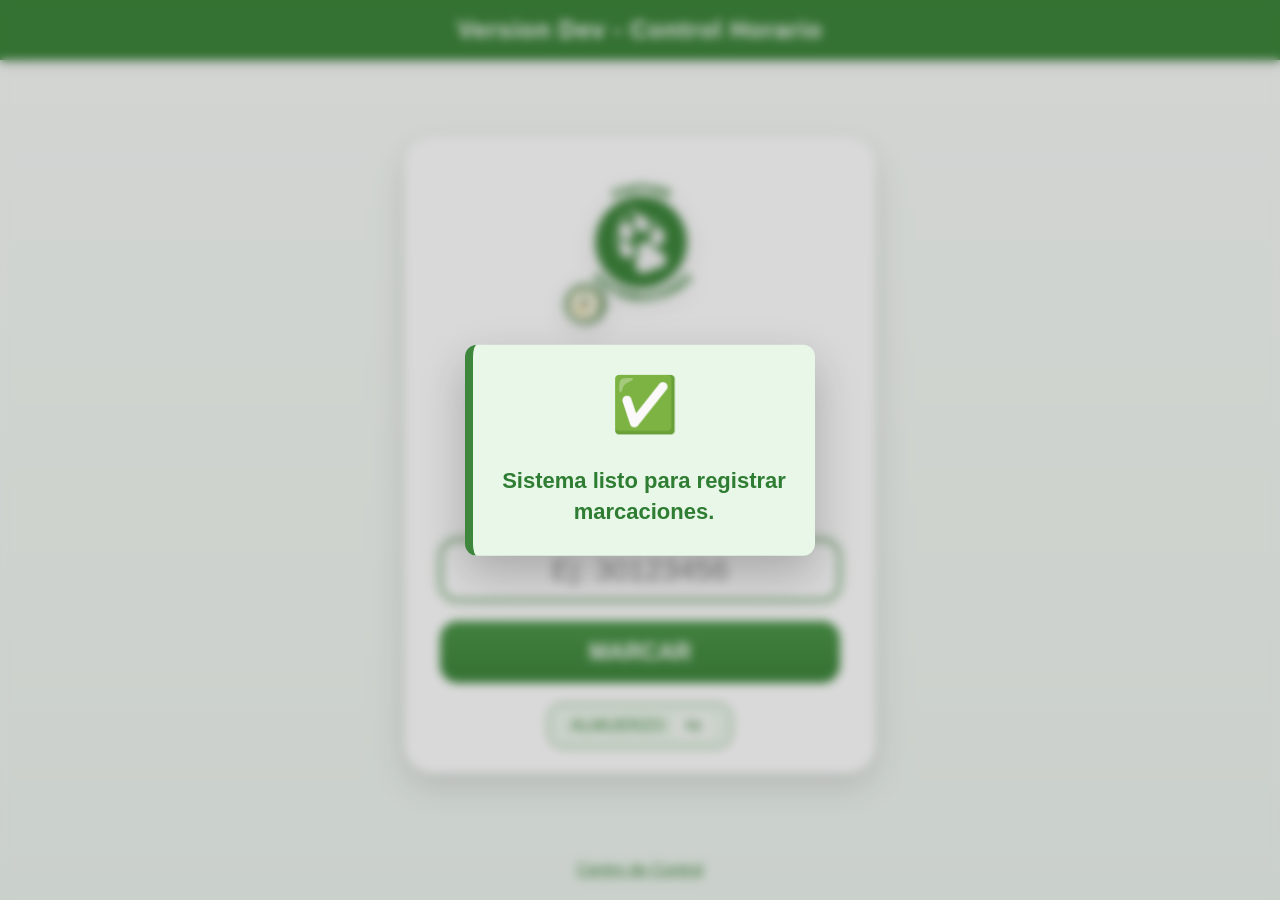
==== index.html @ 0a7e3078 "Add files via upload" ====
<!DOCTYPE html>
<html lang="es">

<head>

    <meta charset="UTF-8">

    <meta name="viewport" content="width=device-width, initial-scale=1.0">
    <link rel="manifest" href="manifest.json">

    <meta name="theme-color" content="#3e863c">

    <meta name="apple-mobile-web-app-capable" content="yes">

    <meta name="apple-mobile-web-app-status-bar-style" content="default">

    <meta name="apple-mobile-web-app-title" content="Control Horario">

    <title>Version Dev - Control Horario</title>

    <link rel="stylesheet" href="css.css">

    <link rel="stylesheet"
          href="https://cdnjs.cloudflare.com/ajax/libs/font-awesome/6.7.2/css/all.min.css">

</head>

<body>
    <header class="topbar">

    <div class="tituloSistema">

        Version Dev - Control Horario

    </div>

</header>

<main class="contenedor">

    <div class="card">

        <img
            src="logo.png"
            id="logoEmpresa"
            class="logo"
            draggable="false"
            alt="Logo Empresa">

        <div id="hora"></div>

        <div id="fecha"></div>

        <div class="textoIngreso">

            Ingrese su DNI

        </div>

        <input
            type="text"
            id="dni"
            inputmode="numeric"
            pattern="[0-9]*"
            maxlength="9"
            autocomplete="off"
            spellcheck="false"
            placeholder="Ej: 30123456">

        <button id="btnMarcar">

            MARCAR

        </button>

        <button id="btnAlmuerzo">

            ALMUERZO
          <span class="atajo">F2</span>
        </button>

    </div>

</main>

<footer>

    <span id="control">

        Centro de Control

    </span>

</footer>
    
    <div id="overlayNotificacion"></div>

<div id="overlayCarga">
    <div class="iconoCarga">
        <i class="fa-regular fa-clock"></i>
    </div>
    <div class="textoCarga">
        Procesando...
    </div>
</div>

<!-- Modal Justificación -->

<div id="modalJustificacion" class="modal">

    <div class="modal-contenido">

        <h2>Justificación requerida</h2>

        <p>
            El ingreso fue registrado como
            <b>Fuera de Jornada</b>.
        </p>

        <textarea
            id="txtJustificacion"
            maxlength="150"
            placeholder="Explique brevemente el motivo..."></textarea>

        <div id="contadorJustificacion">0 / 150</div>

        <div class="modal-botones">

            <button
                id="btnCancelarJustificacion"
                class="btn-secundario">

                Cancelar

            </button>

            <button
                id="btnGuardarJustificacion">

                Guardar

            </button>

        </div>

    </div>

</div>

<!-- Modal Dispositivo -->

<div id="modalDispositivo" class="modal">

    <div class="modal-contenido">

        <span id="cerrarModalDispositivo" class="cerrar-modal">
            ✕
        </span>

        <h2>Equipo no autorizado</h2>

        <p>
            Comuníquese con Gerencia e informe el siguiente código.
        </p>

        <div id="codigoDispositivo" class="codigo-dispositivo"></div>

        <p>
            Este equipo aún no fue habilitado Para Registrar Movimientos.
        </p>

        <div class="modal-botones">

            <button
                id="btnCerrarDispositivo"
                class="btn-secundario">

                Cerrar

            </button>

        </div>

    </div>

</div>

<!-- Notificaciones -->

<div id="notificacion">

    <div id="iconoMensaje"></div>

    <div id="textoMensaje"></div>

</div>
    
<script>
if ("serviceWorker" in navigator) {
    window.addEventListener("load", function () {
        navigator.serviceWorker.register("./sw.js");
    });
}
</script>
<script src="js.js"></script>
    
</body>
</html>
---- css.css ----
/********************************************************
 GENERAL
********************************************************/

*{
    margin:0;
    padding:0;
    box-sizing:border-box;
}

html,body{
    width:100%;
    height:100%;
    font-family:Segoe UI,Arial,sans-serif;
    background:linear-gradient(180deg,#f8fbf8,#eef5ef);
    user-select:none;
    overflow:hidden;
}

/********************************************************
 BARRA SUPERIOR
********************************************************/

.topbar{

    width:100%;
    height:60px;

    background:#3e863c;

    display:flex;

    justify-content:center;

    align-items:center;

    box-shadow:0 3px 10px rgba(0,0,0,.18);

}

.tituloSistema{

    color:white;

    font-size:24px;

    font-weight:600;

    letter-spacing:1px;

}

/********************************************************
 CONTENEDOR
********************************************************/

.contenedor{

    height:calc(100vh - 110px);

    display:flex;

    justify-content:center;

    align-items:center;

}

/********************************************************
 TARJETA
********************************************************/

.card{

    width:470px;

    background:white;

    border-radius:28px;

    padding:25px 35px;

    text-align:center;

    box-shadow:
        0 12px 35px rgba(0,0,0,.12);

    animation:aparecer .65s ease;

}

/********************************************************
 LOGO
********************************************************/

.logo{

    width:165px;

    margin:8px auto 22px;

    display:block;

    filter:drop-shadow(0 6px 12px rgba(0,0,0,.12));

}

/********************************************************
 HORA
********************************************************/

#hora{

    font-size:60px;

    font-weight:bold;

    color:#3e863c;

}

/********************************************************
 FECHA
********************************************************/

#fecha{

    margin-top:8px;

    margin-bottom:35px;

    font-size:21px;

    color:#2f2f2f;

    text-transform:capitalize;

}

/********************************************************
 TEXTO
********************************************************/

.textoIngreso{

    font-size:24px;

    color:#444;

    margin-bottom:18px;

}

/********************************************************
 INPUT
********************************************************/

input{
    width:100%;
    height:62px;
    border:2px solid #D8D8D8;
    border-radius:18px;
    font-size:30px;
    text-align:center;
    transition:.25s;
    outline:none;
}

input:focus{
    border-color:#3e863c;
    box-shadow:0 0 12px rgba(62,134,60,.25);
}

input::placeholder{
    color:#999;
}

/********************************************************
 BOTÓN MARCAR
********************************************************/

#btnMarcar{

    width:100%;
    height:62px;
    margin-top:22px;
    border:none;
    border-radius:18px;
    color:white;
    font-size:23px;
    font-weight:bold;
    cursor:pointer;
    transition:.18s;
    background:linear-gradient(180deg,#4d974a,#3e863c);
    transform:translateY(-2px);
}

#btnMarcar:hover{

    filter:brightness(108%);

}

#btnMarcar:active{

    transform:scale(.97);

}

/********************************************************
 BOTÓN ALMUERZO
********************************************************/

#btnAlmuerzo{

    width:46%;
    height:45px;
    margin-top:18px;
    border:1px solid #3e863c;
    border-radius:14px;
    background:#EDF7ED;
    color:#3e863c;
    font-size:17px;
    cursor:pointer;
    transition:.18s;
    
}

#btnAlmuerzo:hover{

    background:#D7D7D7;

}

#btnAlmuerzo:active{

    transform:scale(.96);

}

.atajo{

    margin-left:8px;

    padding:2px 7px;

    border-radius:6px;

    background:#ffffff;

    border:1px solid #f2f0ef;

    color:#3e863c;

    font-size:14px;

    font-weight:700;

}

/******************************************************
 NOTIFICACIONES
******************************************************/
#notificacion{

    position:fixed;

    top:50%;
    left:50%;

    transform:translate(-50%,-50%) scale(.90);

    width:350px;
    min-height:180px;

    padding:28px;

    display:flex;
    flex-direction:column;
    justify-content:center;
    align-items:center;

    text-align:center;

    gap:18px;

    border-radius:12px;

    box-shadow:0 18px 45px rgba(0,0,0,.22);

    opacity:0;
    visibility:hidden;

    transition:
        opacity .25s ease,
        transform .25s ease;

    z-index:999999;

}

#notificacion.mostrar{

    opacity:1;

    visibility:visible;

    transform:translate(-50%,-50%) scale(1);

}

#iconoMensaje{

    font-size:54px;

    margin-bottom:12px;

}

#textoMensaje{

    font-size:22px;

    font-weight:600;

    line-height:1.4;

}

/************ ÉXITO ************/

.exito{

    background:#E8F7E8;

    color:#2E7D32;

    border-left:8px solid #3e863c;

}

/************ ERROR ************/

.error{

    background:#FDEAEA;

    color:#C62828;

    border-left:8px solid #C62828;

}

/************ ALERTA ************/

.alerta{

    background:#FFF8E6;

    color:#C97B00;

    border-left:8px solid #F9A825;

}

/************ INFO ************/

.info{

    background:#E8F3FF;

    color:#1565C0;

    border-left:8px solid #1565C0;

}

/********************************************************
 FOOTER
********************************************************/

footer{

    height:40px;

    display:flex;

    justify-content:center;

    align-items:center;

}

#control{

    color:#3e863c;

    cursor:pointer;

    text-decoration:underline;

    font-size:16px;

}

#control:hover{

    color:#3e863c;

}

/********************************************************
 ANIMACIONES
********************************************************/

@keyframes aparecer{

    from{

        opacity:0;

        transform:translateY(25px);

    }

    to{

        opacity:1;

        transform:translateY(0);

    }

}

/********************************************************
 RESPONSIVE
********************************************************/

@media (max-width:600px){

    .card{

        width:94%;

        padding:25px;

    }

    #hora{

        font-size:48px;

    }

    .tituloSistema{

        font-size:18px;

    }

}


/* ===========================
   OVERLAY DE CARGA
=========================== */

#overlayCarga{

    position:fixed;

    inset:0;

    background:rgba(0,0,0,.60);

    display:none;

    justify-content:center;

    align-items:center;

    flex-direction:column;

    z-index:99999;

    backdrop-filter:blur(3px);

}

#overlayCarga.mostrar{

    display:flex;

}

.iconoCarga{

    font-size:95px;

    color:#ffffff;

    animation:pulso 1s ease-in-out infinite;

}

.textoCarga{

    margin-top:22px;

    color:#ffffff;

    font-size:28px;

    font-weight:600;

    letter-spacing:.5px;

}

@keyframes pulso{

    0%{

        transform:scale(1);

        opacity:.75;

    }

    50%{

        transform:scale(1.15);

        opacity:1;

    }

    100%{

        transform:scale(1);

        opacity:.75;

    }

}

/*=========================================
  MODAL JUSTIFICACIÓN
=========================================*/

.modal{

    display:none;
    position:fixed;
    inset:0;
    background:rgba(0,0,0,.45);
    z-index:9999;
    text-align:center;

    justify-content:center;
    align-items:center;

}

.modal.mostrar{

    display:flex;

}

.modal-contenido{

    width:650px;
    max-width:95%;
    text-align:center;

    background:#ffffff;

    border-radius:16px;

    padding:30px;

    box-shadow:0 15px 40px rgba(0,0,0,.30);

    border-top:6px solid #3e863c;

}

.modal-contenido h2{

    margin:0 0 15px 0;

    text-align:center;

    color:#3e863c;

    font-size:28px;

    font-weight:700;

}

.modal-contenido textarea{

    width:100%;

    height:180px;

    resize:vertical;

    margin-top:15px;

    padding:14px;

    font-size:16px;

    line-height:1.5;

    border-radius:10px;

    border:2px solid #3e863c;

    box-sizing:border-box;

    transition:.2s;

    font-family:inherit;

}

#contadorJustificacion{

    margin-top:8px;

    text-align:right;

    color:#777;

    font-size:13px;

    font-weight:600;

}


.modal-contenido textarea:focus{

    outline:none;

    border-color:#3e863c;

    box-shadow:0 0 0 4px rgba(62,134,60,.18);

}

.modal-botones{

    display:flex;

    justify-content:flex-end;

    align-items: center;

    gap:10px;

    margin-top:20px;

}

#btnGuardarJustificacion{

    min-width:170px;

    height:48px;

    border:none;

    border-radius:14px;

    background:linear-gradient(180deg,#4d974a,#3e863c);

    color:#fff;

    font-size:17px;

    font-weight:600;

    cursor:pointer;

    transition:.20s;

}

#btnGuardarJustificacion:hover{

    filter:brightness(108%);

}

#btnGuardarJustificacion:active{

    transform:scale(.97);

}

.btn-secundario{

    min-width:110px;

    height:42px;

    border:none;

    background:transparent;

    color:#c62828;

    font-size:15px;

    font-weight:600;

    cursor:pointer;

    transition:.20s;

}

.btn-secundario:hover{

    color:#a30000;

    text-decoration:underline;

}

/*=========================================
  OVERLAY NOTIFICACIÓN
=========================================*/

#overlayNotificacion{

    position:fixed;

    inset:0;

    background:rgba(0,0,0,.15);

    backdrop-filter:blur(5px);

    -webkit-backdrop-filter:blur(5px);

    opacity:0;

    visibility:hidden;

    transition:opacity .25s ease;

    z-index:999998;

}

#overlayNotificacion.mostrar{

    opacity:1;

    visibility:visible;

}

/*=========================================
  MODAL DISPOSITIVO
=========================================*/

.cerrar-modal{

    position:absolute;

    top:18px;

    right:22px;

    font-size:26px;

    font-weight:bold;

    color:#888;

    cursor:pointer;

    transition:.2s;

}

.cerrar-modal:hover{

    color:#c62828;

}

#modalDispositivo .modal-contenido{

    position:relative;

    text-align:center;

}

#codigoDispositivo{

    margin:22px auto;

    padding:14px;

    border:2px dashed #3e863c;

    border-radius:12px;

    background:#f5fbf5;

    color:#3e863c;

    font-size:24px;

    font-weight:700;

    letter-spacing:2px;

    user-select:all;

    word-break:break-all;

    max-width:100%;

}
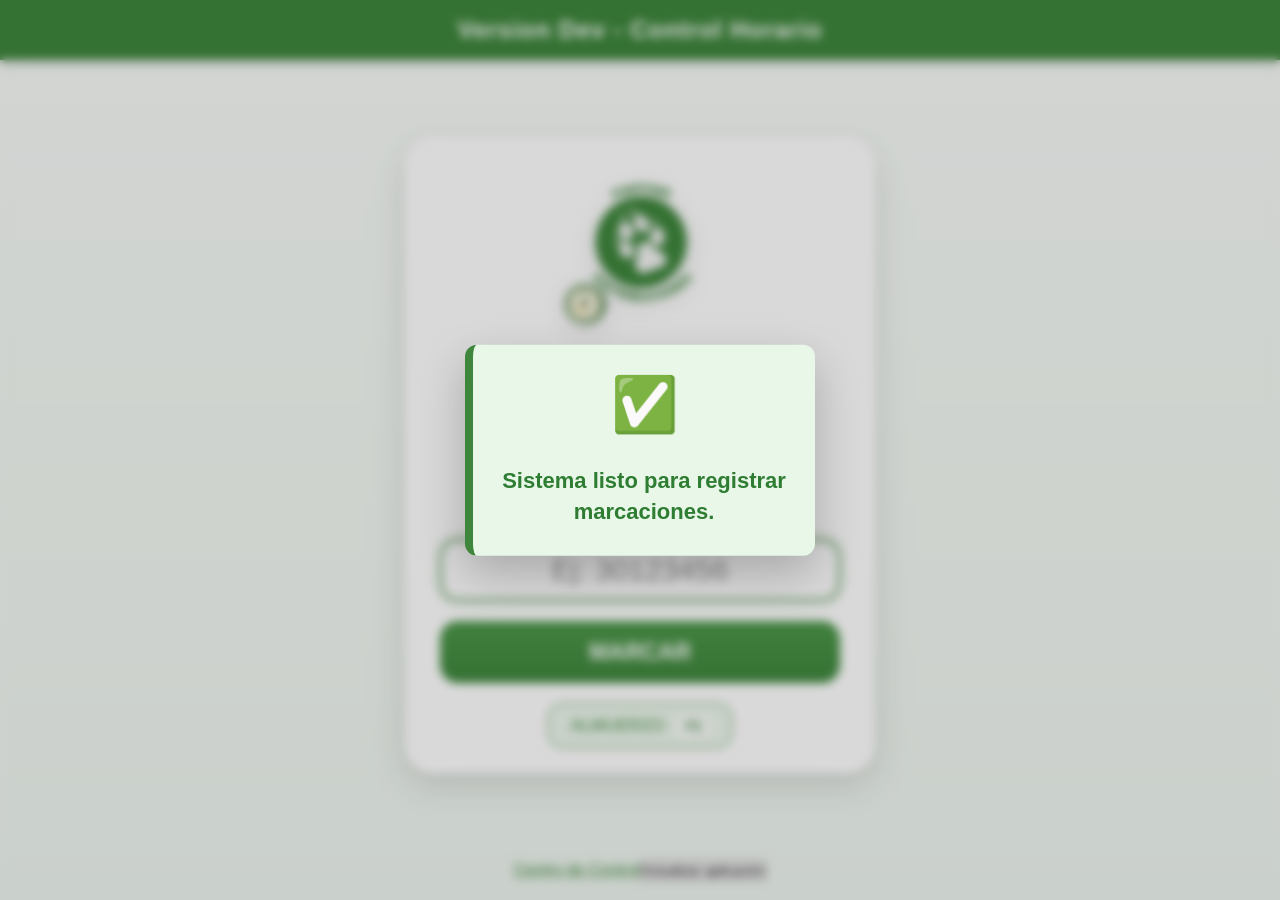
==== commit 8d38d327: "Update index.html" ====
--- a/index.html
+++ b/index.html
@@ -86,10 +86,15 @@
 <footer>
 
     <span id="control">
-
         Centro de Control
-
     </span>
+    <button
+        type="button"
+        id="btnActualizarApp"
+        class="btn-actualizar-app"
+        onclick="actualizarAplicacion()">
+        Actualizar aplicación
+    </button>
 
 </footer>
     
@@ -162,27 +167,19 @@
         <p>
             Comuníquese con Gerencia e informe el siguiente código.
         </p>
-
         <div id="codigoDispositivo" class="codigo-dispositivo"></div>
-
         <p>
             Este equipo aún no fue habilitado Para Registrar Movimientos.
         </p>
 
         <div class="modal-botones">
-
             <button
                 id="btnCerrarDispositivo"
                 class="btn-secundario">
-
                 Cerrar
-
             </button>
-
         </div>
-
-    </div>
-
+    </div>
 </div>
 
 <!-- Notificaciones -->
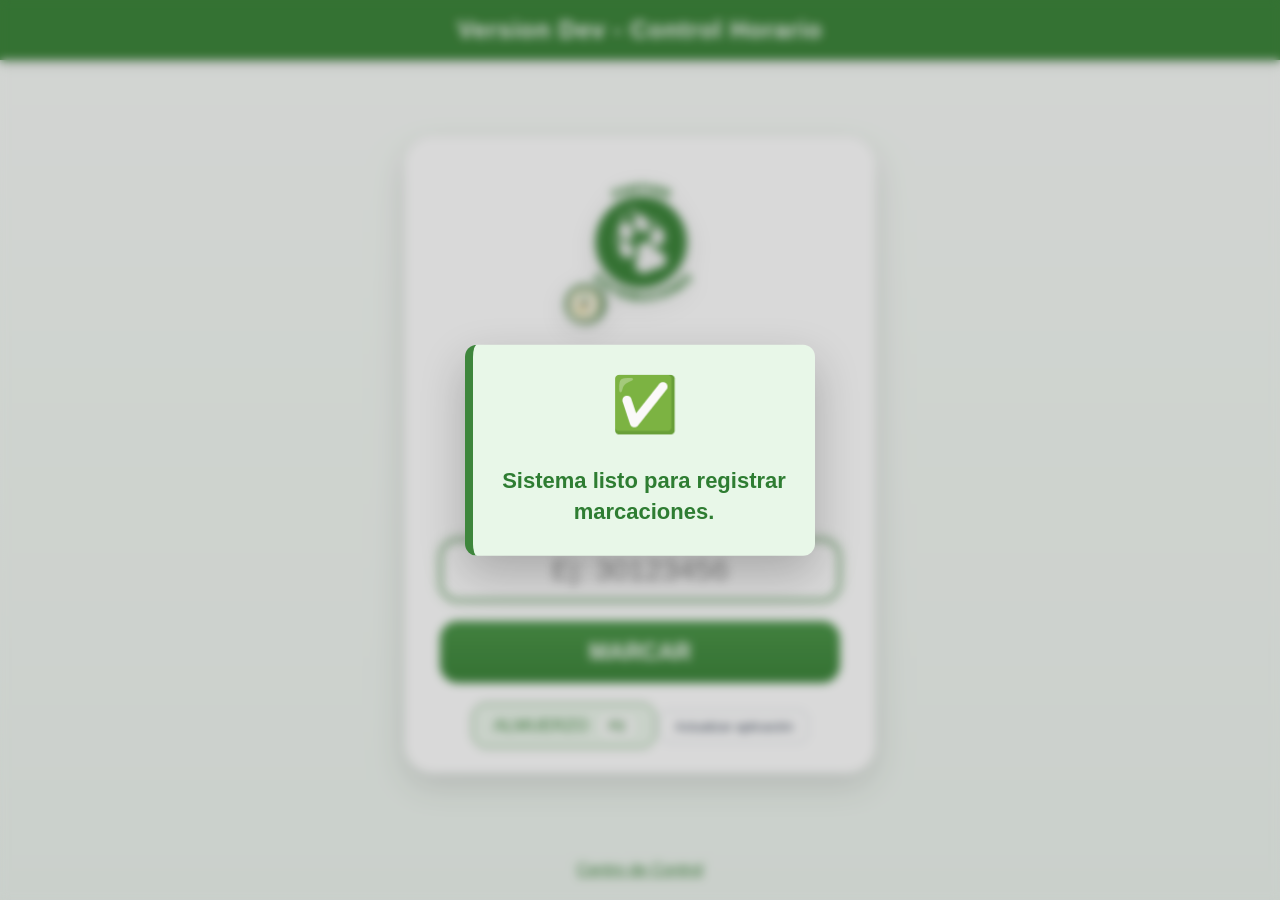
==== commit 792b8809: "Update index.html" ====
--- a/index.html
+++ b/index.html
@@ -68,34 +68,24 @@
             placeholder="Ej: 30123456">
 
         <button id="btnMarcar">
-
             MARCAR
-
         </button>
-
         <button id="btnAlmuerzo">
-
             ALMUERZO
           <span class="atajo">F2</span>
         </button>
-
+        <button type="button" id="btnActualizarApp" class="btn-actualizar-app" onclick="actualizarAplicacion()">
+        Actualizar aplicación
+        </button>    
+        
     </div>
 
 </main>
 
 <footer>
-
     <span id="control">
         Centro de Control
     </span>
-    <button
-        type="button"
-        id="btnActualizarApp"
-        class="btn-actualizar-app"
-        onclick="actualizarAplicacion()">
-        Actualizar aplicación
-    </button>
-
 </footer>
     
     <div id="overlayNotificacion"></div>
--- a/css.css
+++ b/css.css
@@ -808,29 +808,37 @@
 }
 
 #codigoDispositivo{
-
     margin:22px auto;
-
     padding:14px;
-
     border:2px dashed #3e863c;
-
     border-radius:12px;
-
     background:#f5fbf5;
-
     color:#3e863c;
-
     font-size:24px;
-
     font-weight:700;
-
     letter-spacing:2px;
-
     user-select:all;
-
     word-break:break-all;
-
     max-width:100%;
 
 }
+
+.btn-actualizar-app {
+    margin-top: 12px;
+    padding: 8px 14px;
+    border: 1px solid #d0d5dd;
+    border-radius: 8px;
+    background: #ffffff;
+    color: #344054;
+    font-size: 13px;
+    cursor: pointer;
+}
+
+.btn-actualizar-app:hover {
+    background: #f2f4f7;
+}
+
+.btn-actualizar-app:disabled {
+    opacity: 0.6;
+    cursor: wait;
+}
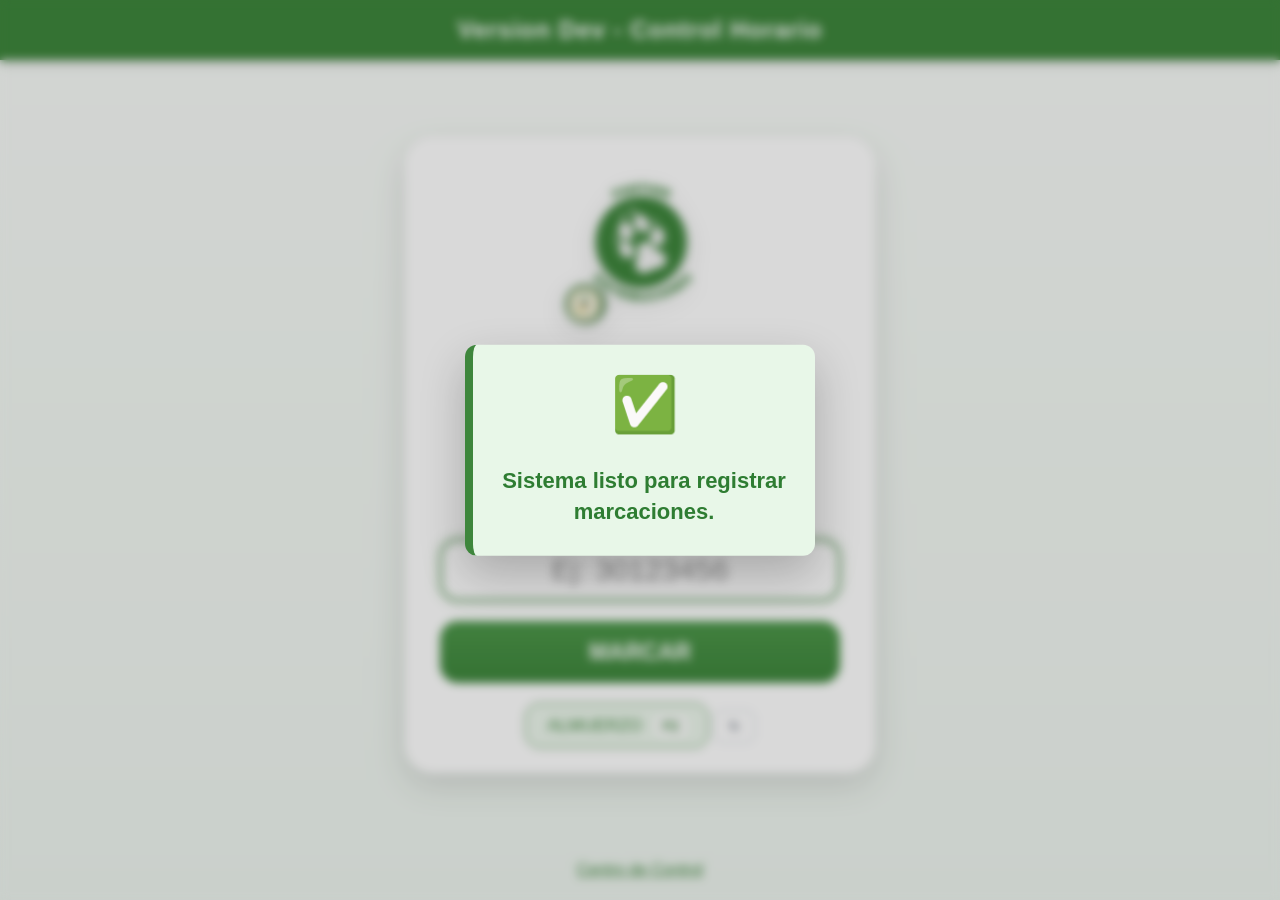
==== commit 6c4cae58: "Update index.html" ====
--- a/index.html
+++ b/index.html
@@ -75,7 +75,7 @@
           <span class="atajo">F2</span>
         </button>
         <button type="button" id="btnActualizarApp" class="btn-actualizar-app" onclick="actualizarAplicacion()">
-        Actualizar aplicación
+        ↻
         </button>    
         
     </div>
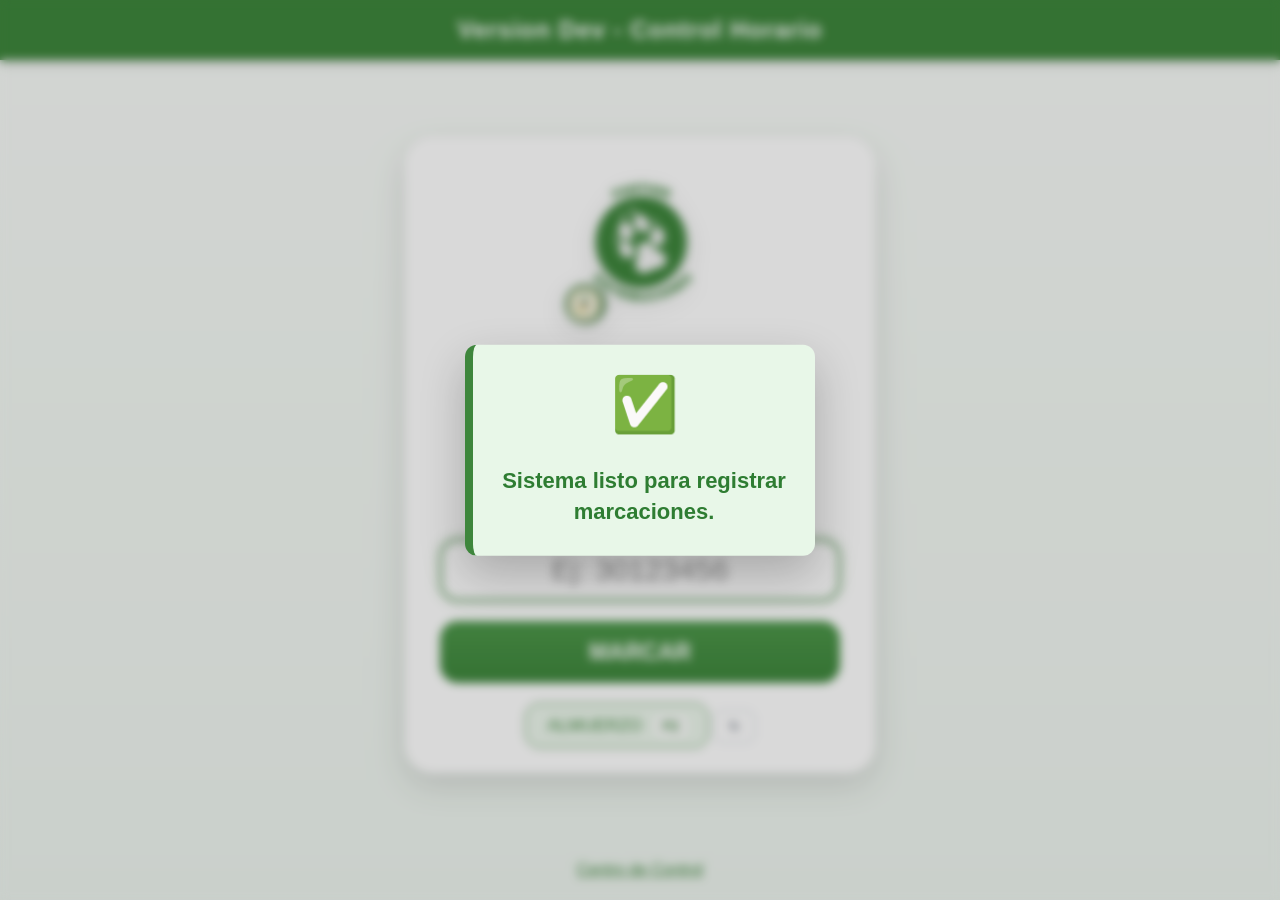
==== commit 428679f9: "Update index.html" ====
--- a/index.html
+++ b/index.html
@@ -16,7 +16,7 @@
 
     <meta name="apple-mobile-web-app-title" content="Control Horario">
 
-    <title>Version Dev - Control Horario</title>
+    <title>Panther-Control Horario</title>
 
     <link rel="stylesheet" href="css.css">
 
@@ -83,9 +83,9 @@
 </main>
 
 <footer>
-    <span id="control">
-        Centro de Control
-    </span>
+    <a href="https://viictor94.github.io/SistemaControlTurnos/admin/">
+        <span id="control">Centro de Control</span>
+    </a>
 </footer>
     
     <div id="overlayNotificacion"></div>
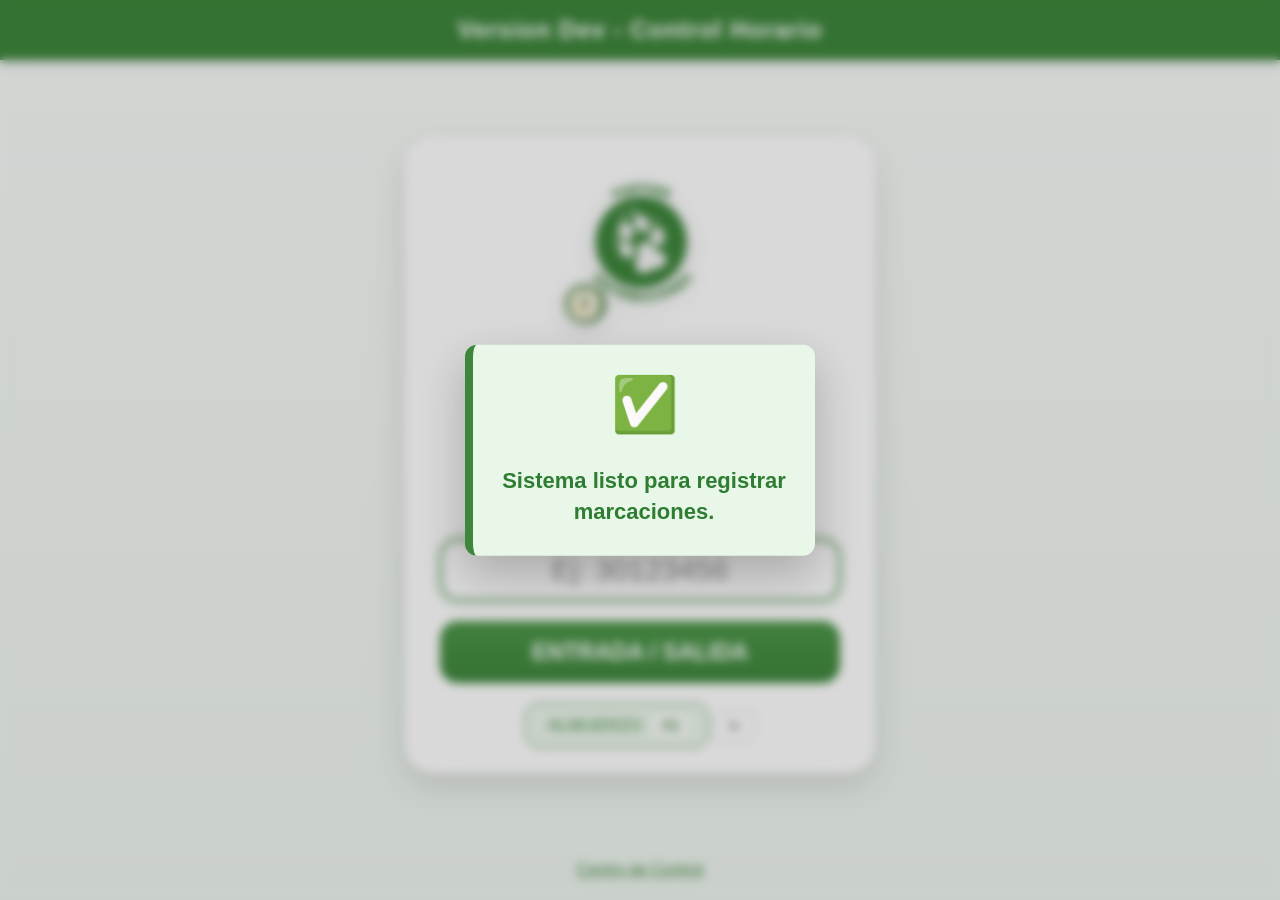
==== commit 1670c613: "Update index.html" ====
--- a/index.html
+++ b/index.html
@@ -68,7 +68,7 @@
             placeholder="Ej: 30123456">
 
         <button id="btnMarcar">
-            MARCAR
+            ENTRADA / SALIDA
         </button>
         <button id="btnAlmuerzo">
             ALMUERZO
@@ -83,7 +83,7 @@
 </main>
 
 <footer>
-    <a href="https://viictor94.github.io/SistemaControlTurnos/admin/">
+    <a href="https://viictor94.github.io/SistemaControlTurnos">
         <span id="control">Centro de Control</span>
     </a>
 </footer>
